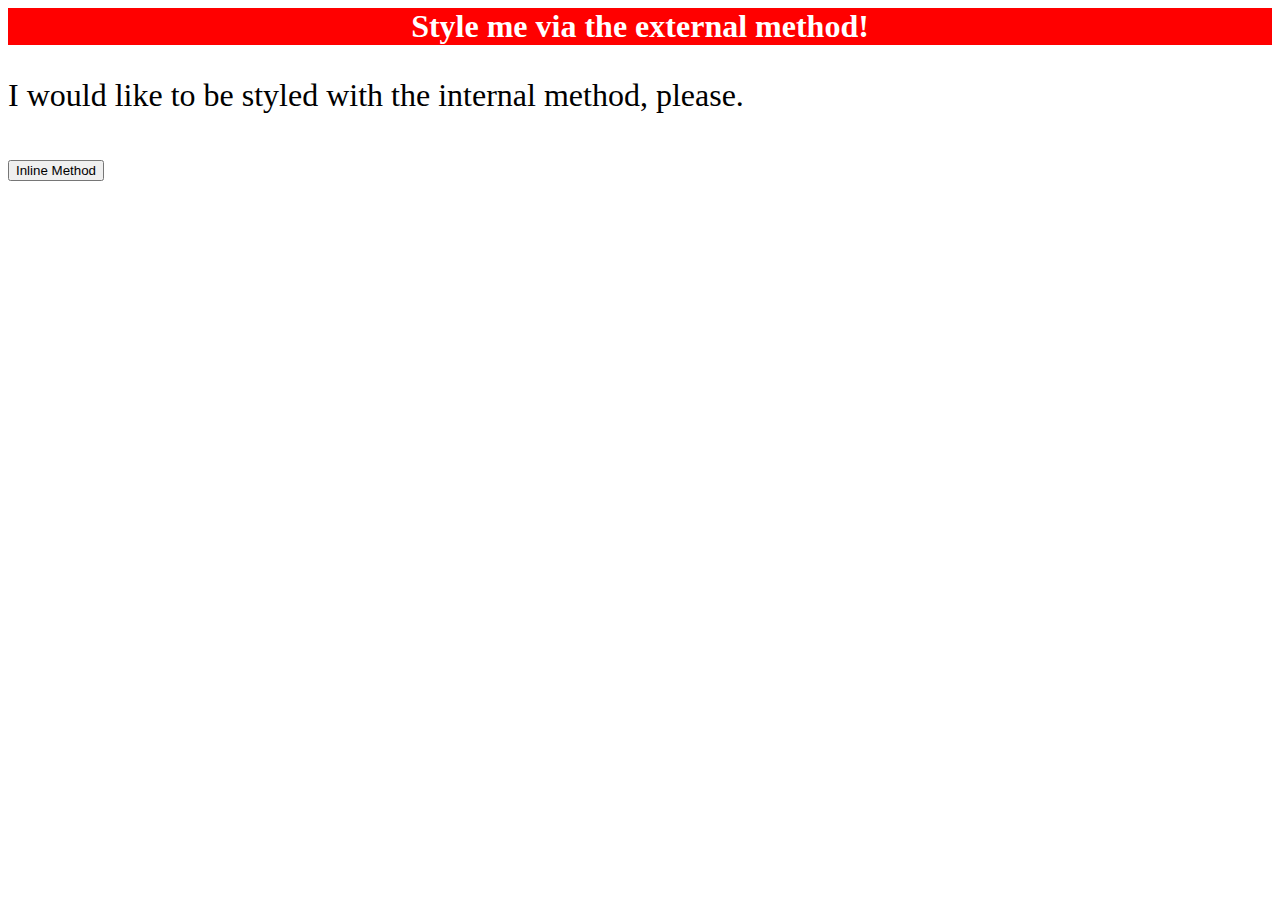
==== foundations/intro-to-css/01-css-methods/index.html @ cc33a14b "Completed  external css and added bold text to" ====
<!DOCTYPE html>
<html lang="en">
  <head>
    <meta charset="UTF-8">
    <meta http-equiv="X-UA-Compatible" content="IE=edge">
    <meta name="viewport" content="width=device-width, initial-scale=1.0">
    <link rel="stylesheet" href="styles.css">
    <title>Methods for Adding CSS</title>
  </head>
  <body>
    <div><strong>Style me via the external method!</strong></div>
    <p>I would like to be styled with the internal method, please.</p>
    <button>Inline Method</button>
  </body>
</html>
---- foundations/intro-to-css/01-css-methods/styles.css ----
/* html font size */
html {
    font-size: 32px
}

div {
    font-size: 1rem;
    color: white;
    background-color: red;
    text-align: center;
}
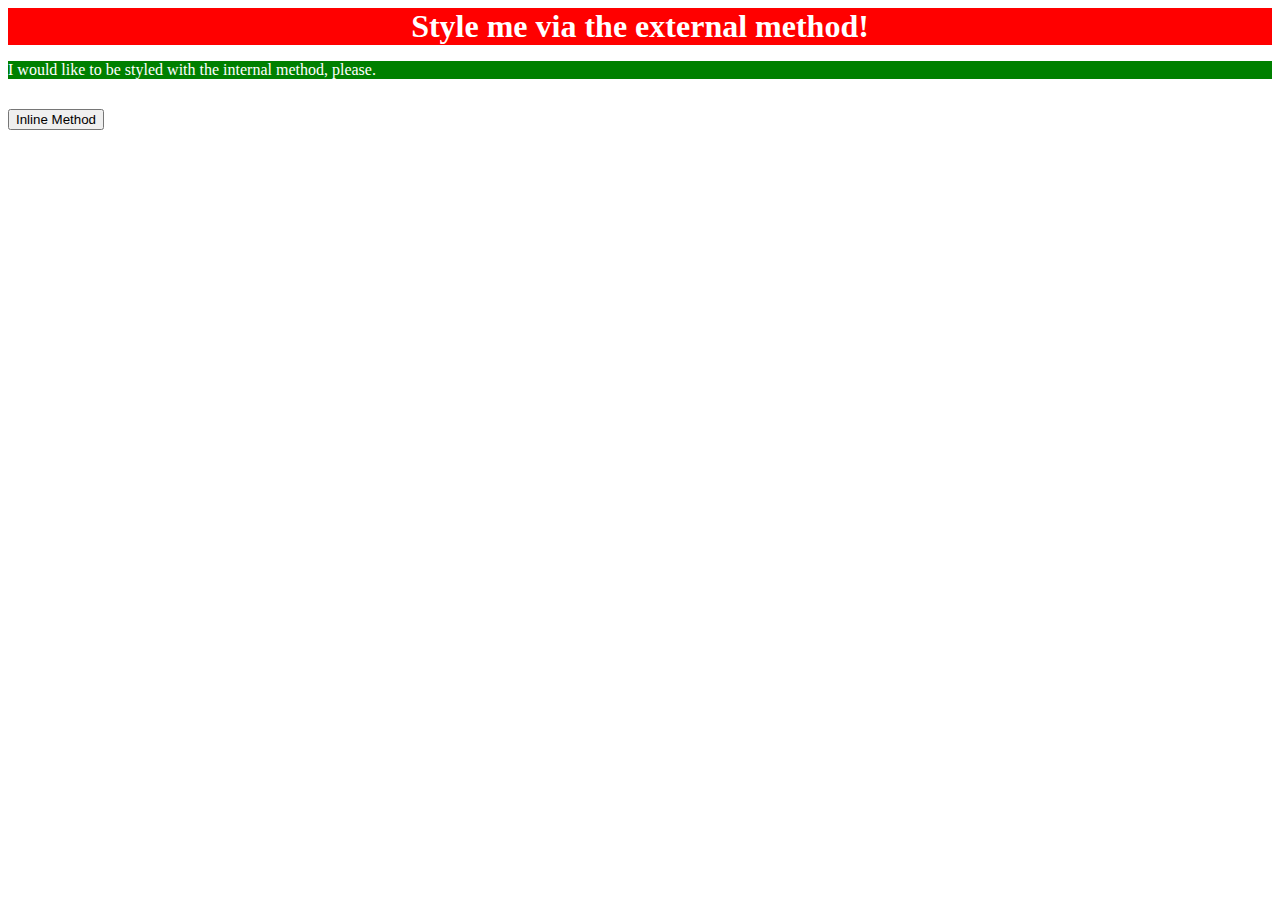
==== commit c53b2a65: "Completed internal css" ====
--- a/foundations/intro-to-css/01-css-methods/index.html
+++ b/foundations/intro-to-css/01-css-methods/index.html
@@ -5,6 +5,13 @@
     <meta http-equiv="X-UA-Compatible" content="IE=edge">
     <meta name="viewport" content="width=device-width, initial-scale=1.0">
     <link rel="stylesheet" href="styles.css">
+    <style>
+      p {
+        font-size: 50%;
+        background-color: green;
+        color: white;
+      }
+    </style>
     <title>Methods for Adding CSS</title>
   </head>
   <body>
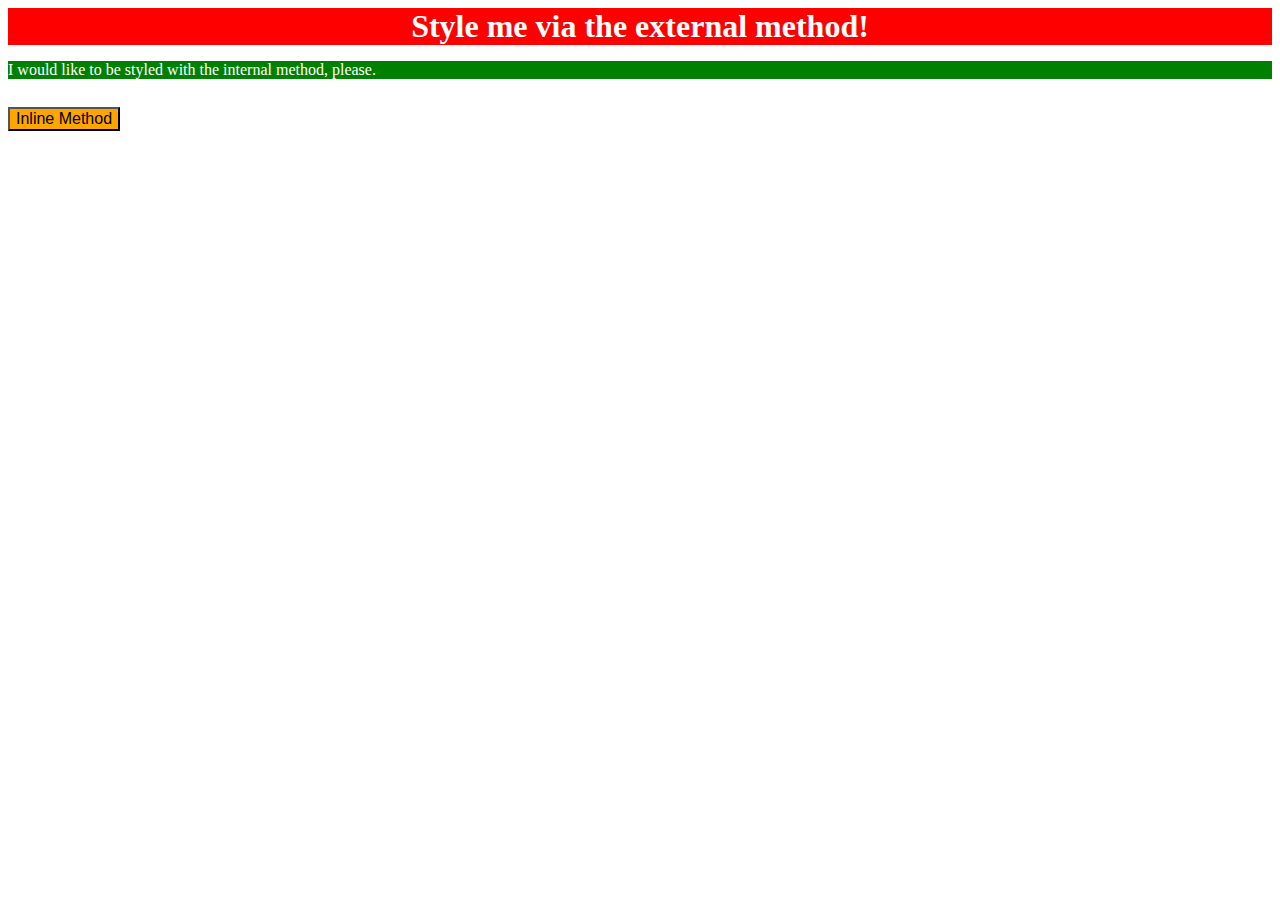
==== commit ff392b43: "Completed inline css" ====
--- a/foundations/intro-to-css/01-css-methods/index.html
+++ b/foundations/intro-to-css/01-css-methods/index.html
@@ -17,6 +17,6 @@
   <body>
     <div><strong>Style me via the external method!</strong></div>
     <p>I would like to be styled with the internal method, please.</p>
-    <button>Inline Method</button>
+    <button style="background-color: orange; font-size: 50%;">Inline Method</button>
   </body>
 </html>